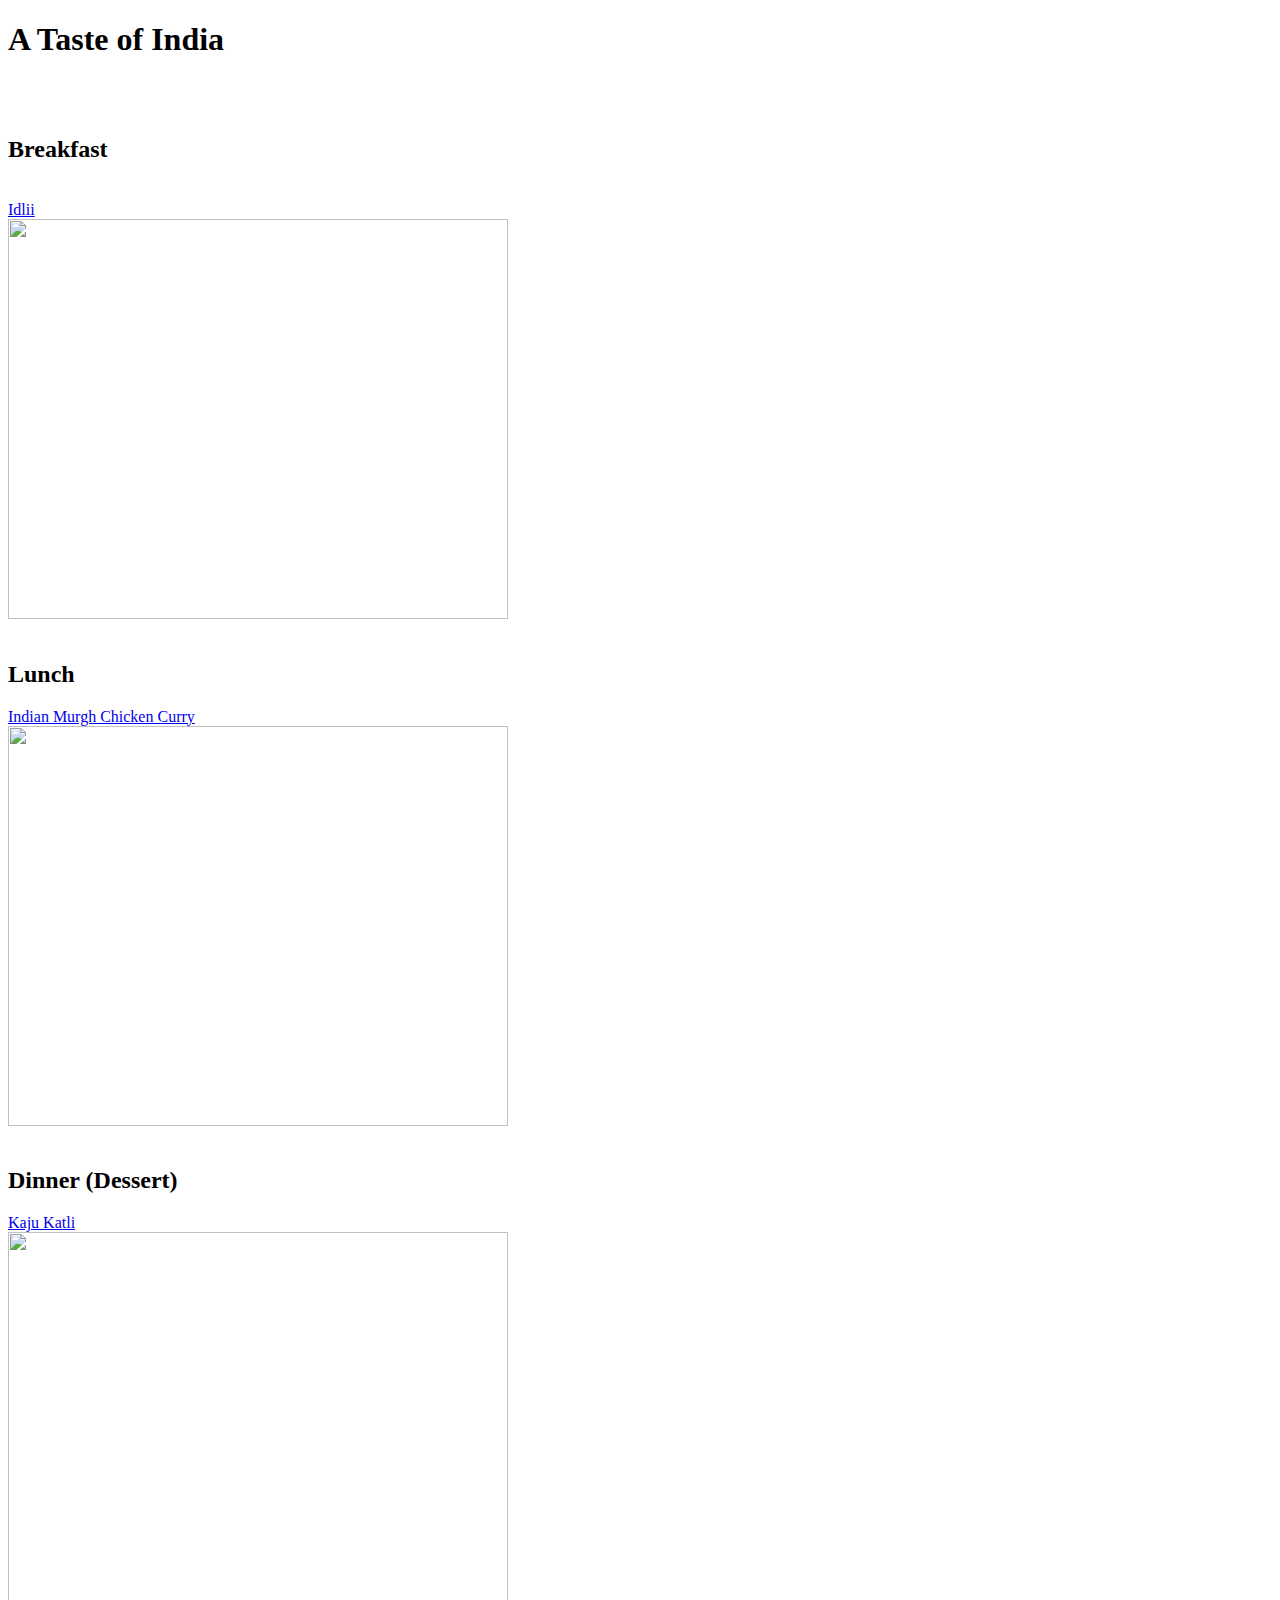
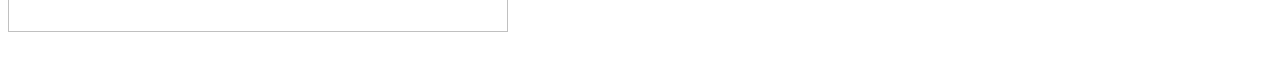
==== index.html @ dc191b1a "finalize change" ====
<!DOCTYPE html>
<html lang="en">
  <head>
    <meta charset="UTF-8">
    <title>OdinRecipes</title>
  </head>
  <body>
    <h1>A Taste of India</h1>
    <br><br>

    <h2>Breakfast</h2>
    <br>
    <a href="../odin-recipes/recipes/Idli.html" target="_blank">
      Idlii
      <br>
      <img src="https://www.allrecipes.com/thmb/D7HPZGQwg-HhaxQqsKhA3WADkHc=/750x0/filters:no_upscale():max_bytes(150000):strip_icc():format(webp)/8195764-4e3eaeab1ee846aa92795f1d3b633c80.jpg", width=" 500 " height="400"> 
    </a>  
    <br><br>

    <h2>Lunch</h2>
    <a href="../odin-recipes/recipes/chicken_curry.html" target="_blank">Indian Murgh Chicken Curry <br><img src="https://imagesvc.meredithcorp.io/v3/mm/image?url=https%3A%2F%2Fpublic-assets.meredithcorp.io%2Ff9c115f01ae5ae1e43d3c32c5d9fc50b%2F1670142228482IMG_1316-1-.jpeg&q=60&c=sc&orient=true&poi=auto&h=512", width=" 500 " height="400"> </a>
    <br><br>

    <h2>Dinner (Dessert)</h2>
    <a href="../odin-recipes/recipes/Kaju_katli.html" target="_blank">Kaju Katli <br><img src="https://www.allrecipes.com/thmb/gRnjLAsAEwIVzUE5gEHf_6SBaB8=/750x0/filters:no_upscale():max_bytes(150000):strip_icc():format(webp)/9176618-ea4732a0d0cf4a989f5cb7ca25cee9c0.jpg", width=" 500 " height="400"> </a>
    <br><br>



  </body>
</html>
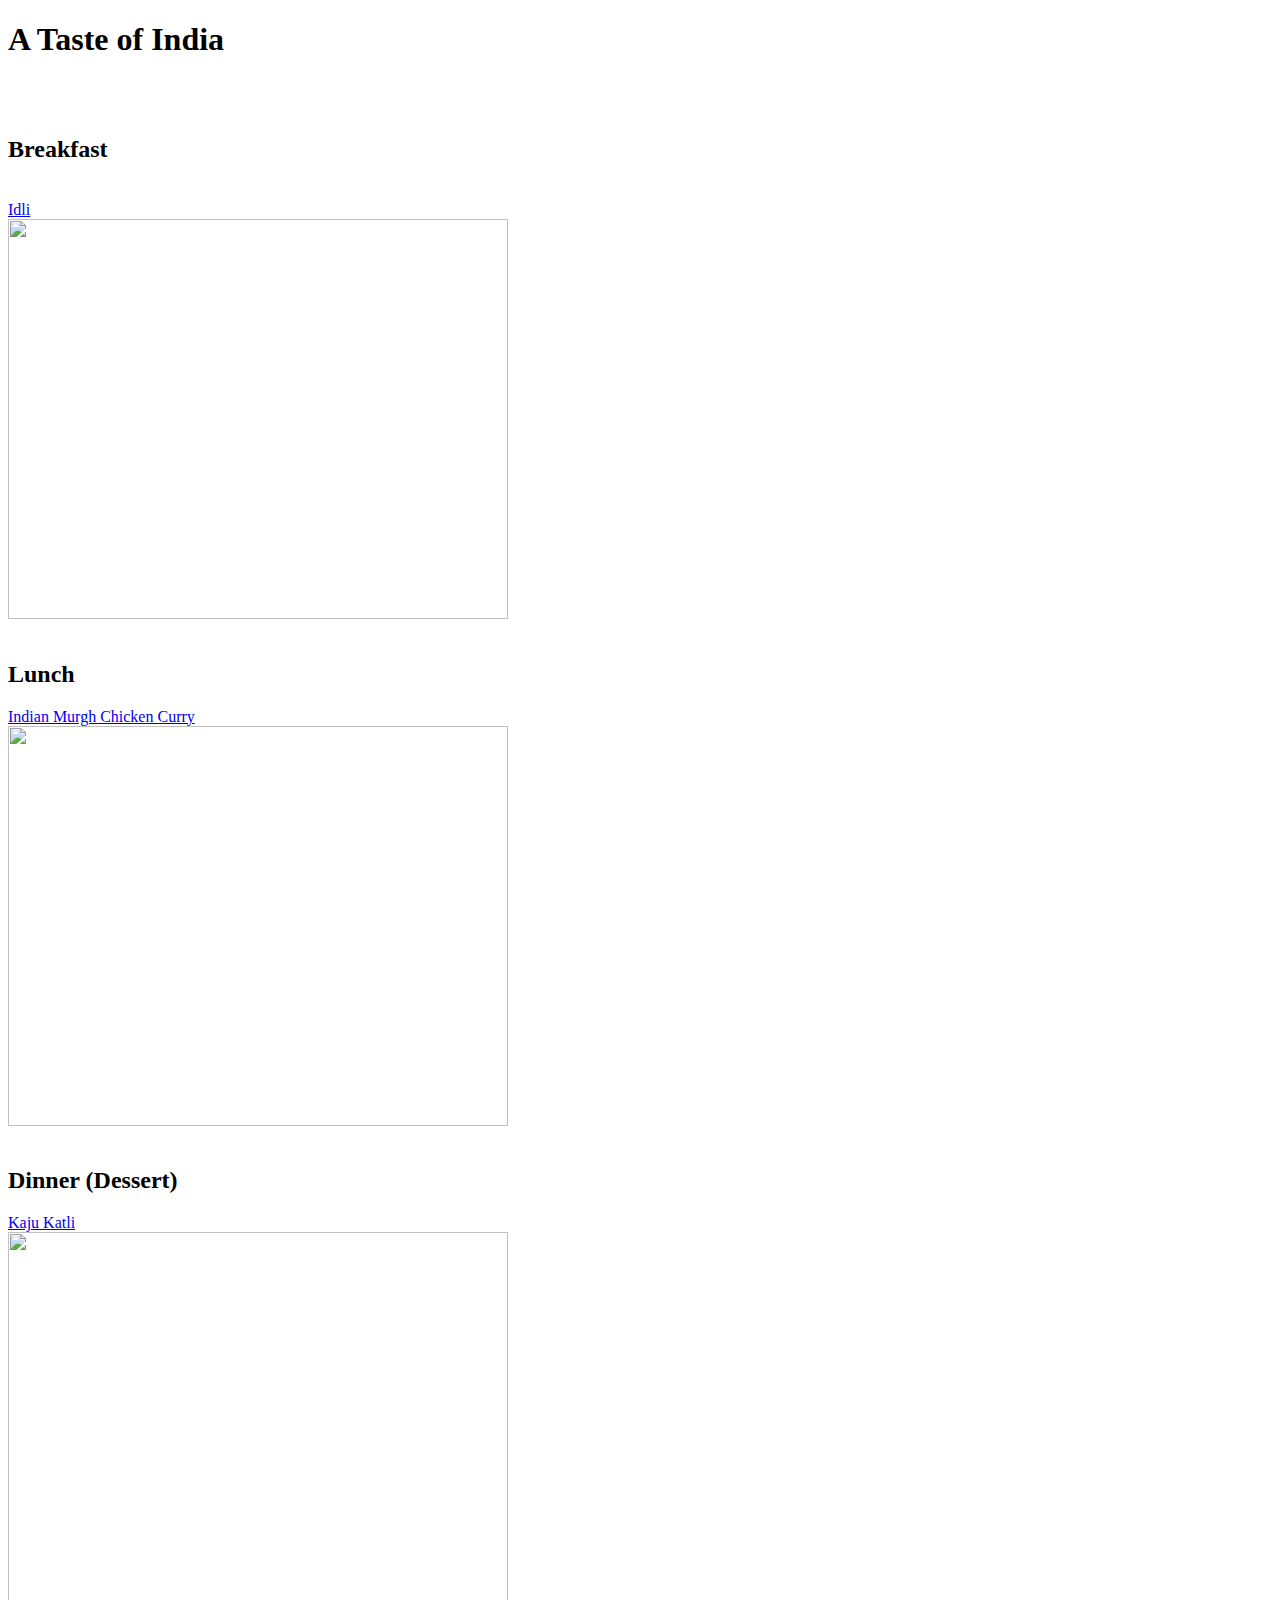
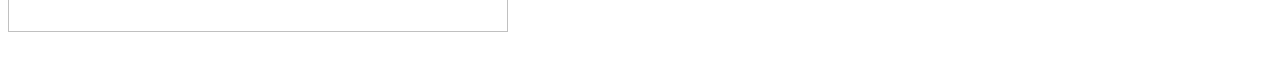
==== commit 85d439be: "finalize" ====
--- a/index.html
+++ b/index.html
@@ -11,7 +11,7 @@
     <h2>Breakfast</h2>
     <br>
     <a href="../odin-recipes/recipes/Idli.html" target="_blank">
-      Idlii
+      Idli
       <br>
       <img src="https://www.allrecipes.com/thmb/D7HPZGQwg-HhaxQqsKhA3WADkHc=/750x0/filters:no_upscale():max_bytes(150000):strip_icc():format(webp)/8195764-4e3eaeab1ee846aa92795f1d3b633c80.jpg", width=" 500 " height="400"> 
     </a>  
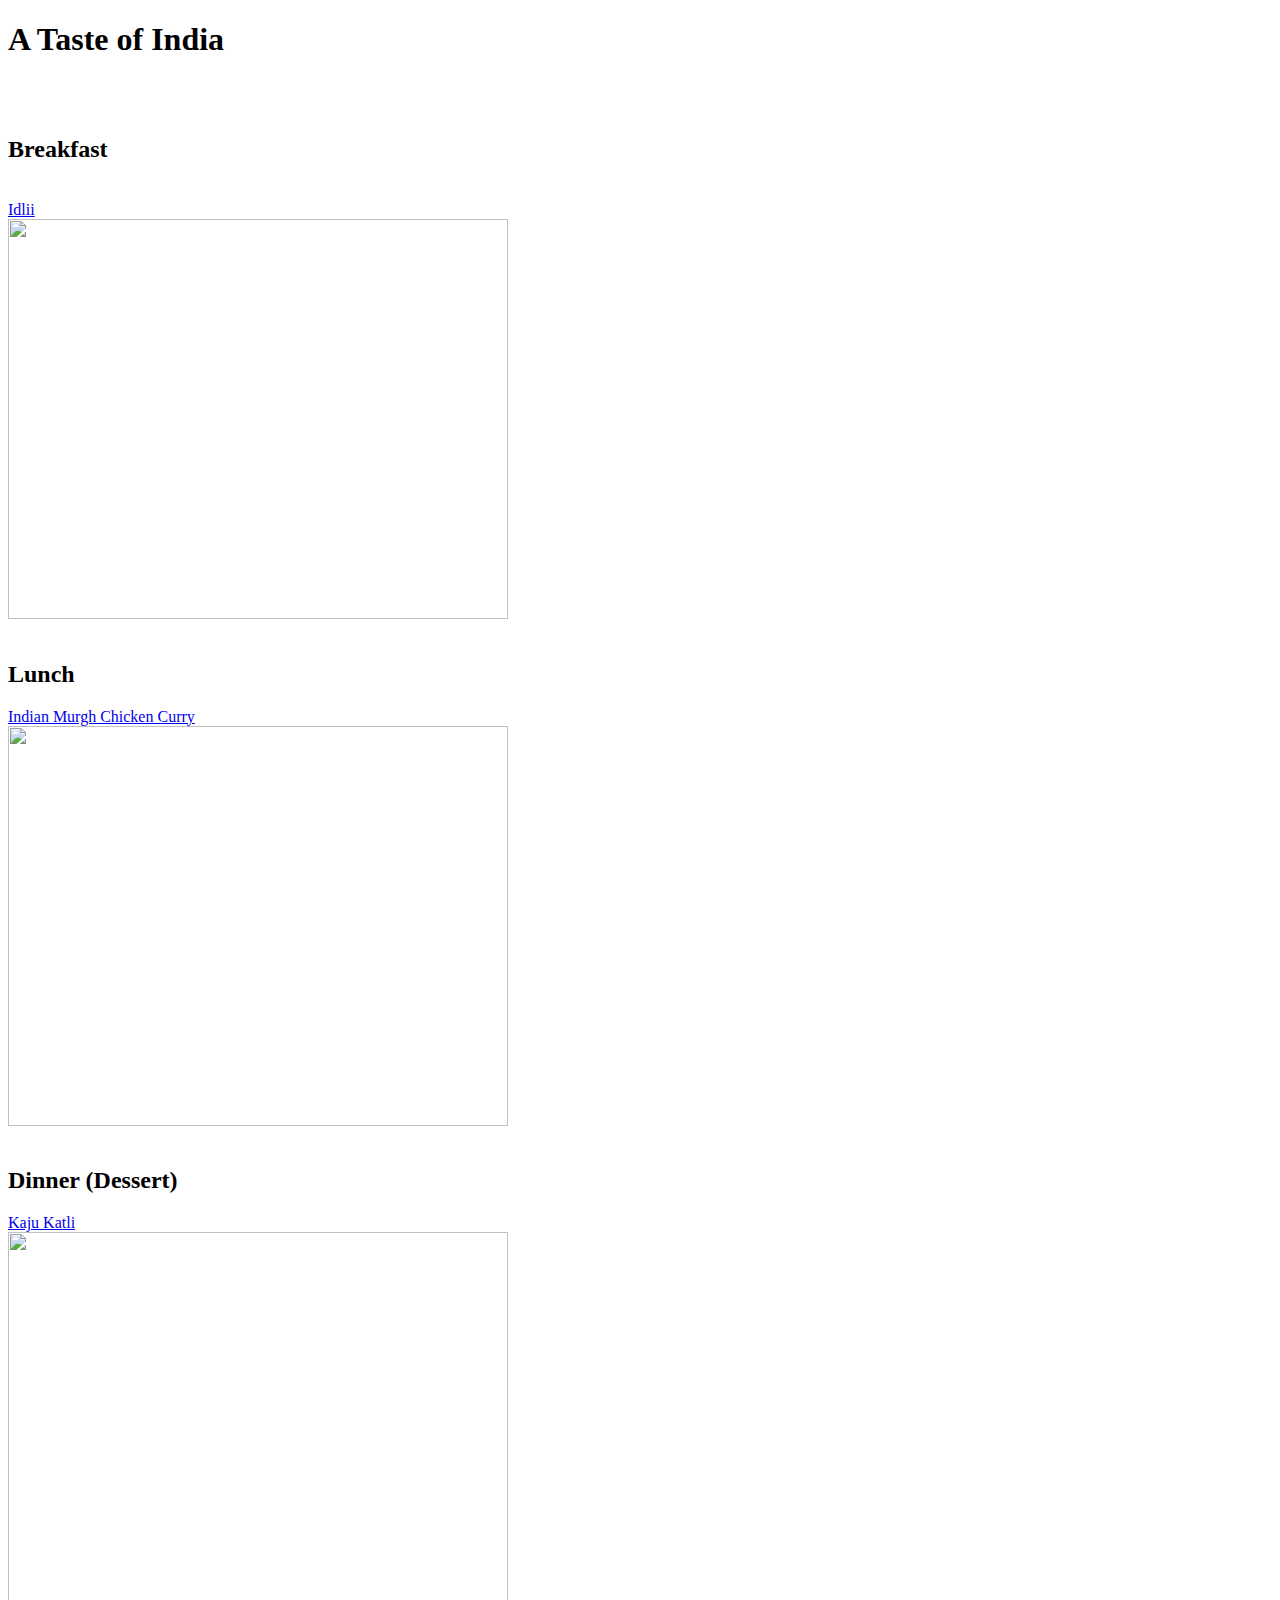
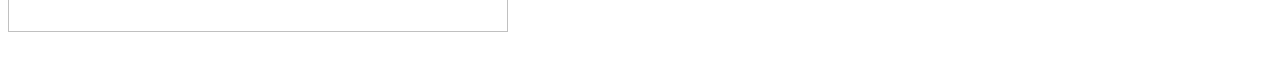
==== commit 5557d680: "extra i" ====
--- a/index.html
+++ b/index.html
@@ -11,7 +11,7 @@
     <h2>Breakfast</h2>
     <br>
     <a href="../odin-recipes/recipes/Idli.html" target="_blank">
-      Idli
+      Idlii
       <br>
       <img src="https://www.allrecipes.com/thmb/D7HPZGQwg-HhaxQqsKhA3WADkHc=/750x0/filters:no_upscale():max_bytes(150000):strip_icc():format(webp)/8195764-4e3eaeab1ee846aa92795f1d3b633c80.jpg", width=" 500 " height="400"> 
     </a>  
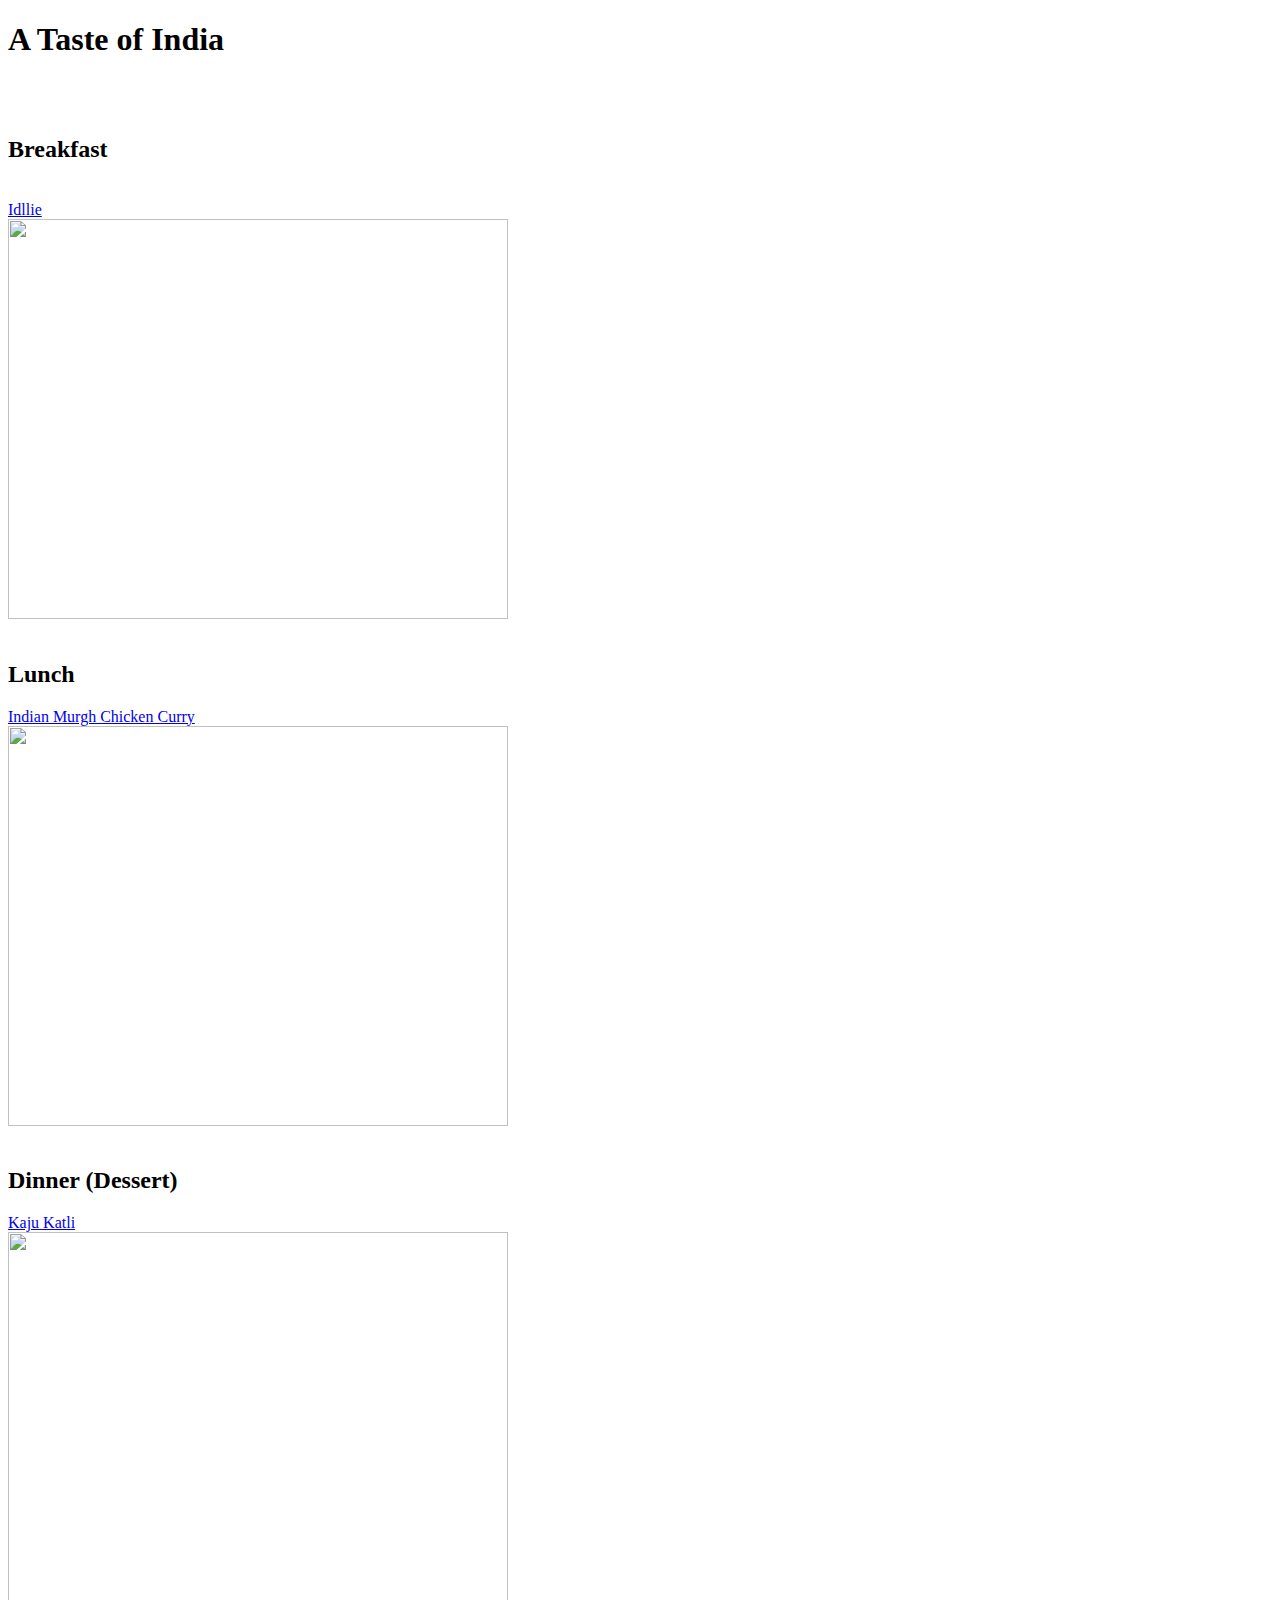
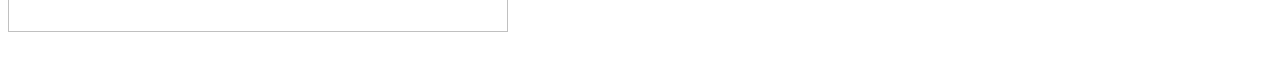
==== commit bf509166: "add ie" ====
--- a/index.html
+++ b/index.html
@@ -11,7 +11,7 @@
     <h2>Breakfast</h2>
     <br>
     <a href="../odin-recipes/recipes/Idli.html" target="_blank">
-      Idlii
+      Idllie
       <br>
       <img src="https://www.allrecipes.com/thmb/D7HPZGQwg-HhaxQqsKhA3WADkHc=/750x0/filters:no_upscale():max_bytes(150000):strip_icc():format(webp)/8195764-4e3eaeab1ee846aa92795f1d3b633c80.jpg", width=" 500 " height="400"> 
     </a>  
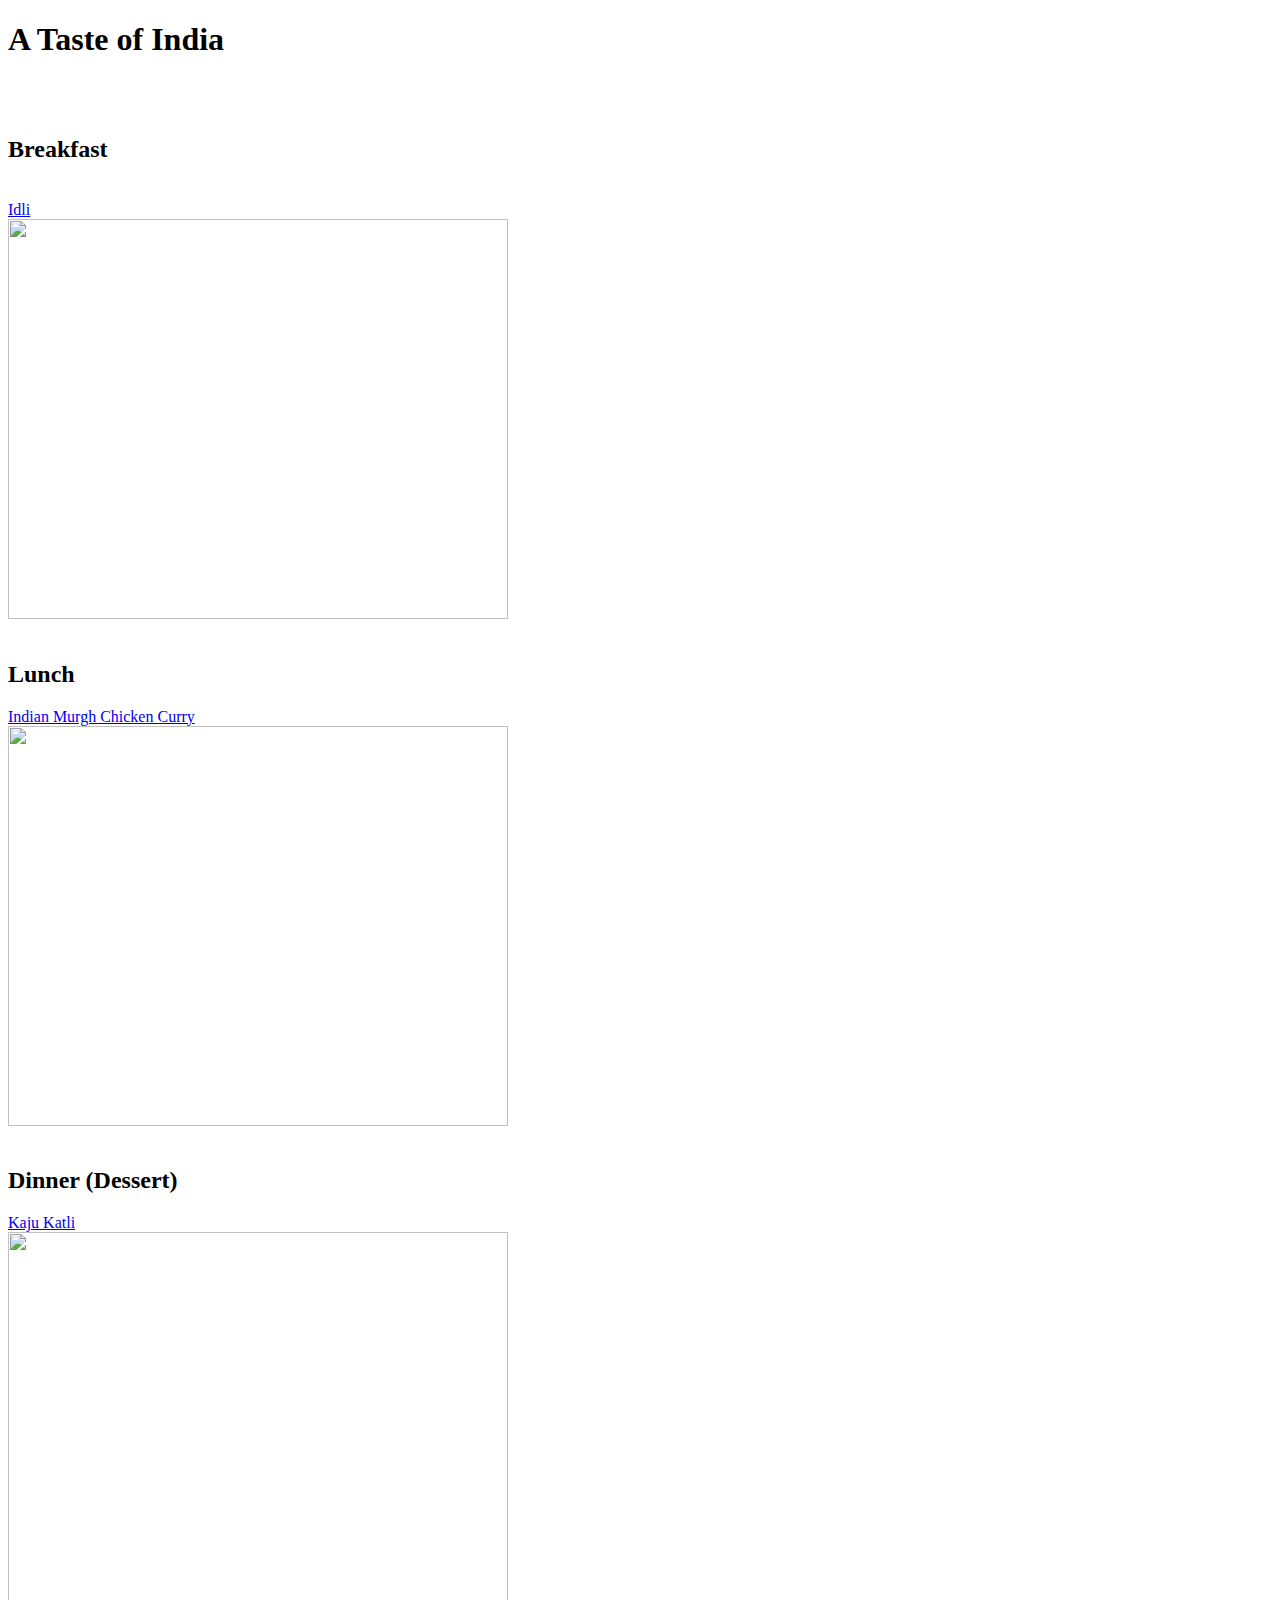
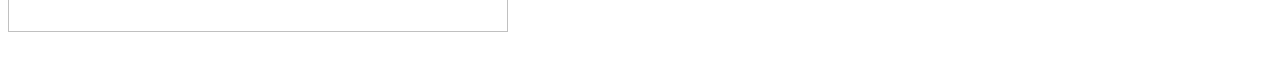
==== commit da11ce08: "this is the way" ====
--- a/index.html
+++ b/index.html
@@ -1,6 +1,9 @@
 <!DOCTYPE html>
 <html lang="en">
   <head>
+    <style>
+      styles.css
+    </style>
     <meta charset="UTF-8">
     <title>OdinRecipes</title>
   </head>
@@ -8,20 +11,20 @@
     <h1>A Taste of India</h1>
     <br><br>
 
-    <h2>Breakfast</h2>
+    <h2 class = "header">Breakfast</h2>
     <br>
     <a href="../odin-recipes/recipes/Idli.html" target="_blank">
-      Idllie
+      Idli
       <br>
       <img src="https://www.allrecipes.com/thmb/D7HPZGQwg-HhaxQqsKhA3WADkHc=/750x0/filters:no_upscale():max_bytes(150000):strip_icc():format(webp)/8195764-4e3eaeab1ee846aa92795f1d3b633c80.jpg", width=" 500 " height="400"> 
     </a>  
     <br><br>
 
-    <h2>Lunch</h2>
+    <h2 class = "header">Lunch</h2>
     <a href="../odin-recipes/recipes/chicken_curry.html" target="_blank">Indian Murgh Chicken Curry <br><img src="https://imagesvc.meredithcorp.io/v3/mm/image?url=https%3A%2F%2Fpublic-assets.meredithcorp.io%2Ff9c115f01ae5ae1e43d3c32c5d9fc50b%2F1670142228482IMG_1316-1-.jpeg&q=60&c=sc&orient=true&poi=auto&h=512", width=" 500 " height="400"> </a>
     <br><br>
 
-    <h2>Dinner (Dessert)</h2>
+    <h2 class = "header">Dinner (Dessert)</h2>
     <a href="../odin-recipes/recipes/Kaju_katli.html" target="_blank">Kaju Katli <br><img src="https://www.allrecipes.com/thmb/gRnjLAsAEwIVzUE5gEHf_6SBaB8=/750x0/filters:no_upscale():max_bytes(150000):strip_icc():format(webp)/9176618-ea4732a0d0cf4a989f5cb7ca25cee9c0.jpg", width=" 500 " height="400"> </a>
     <br><br>
 
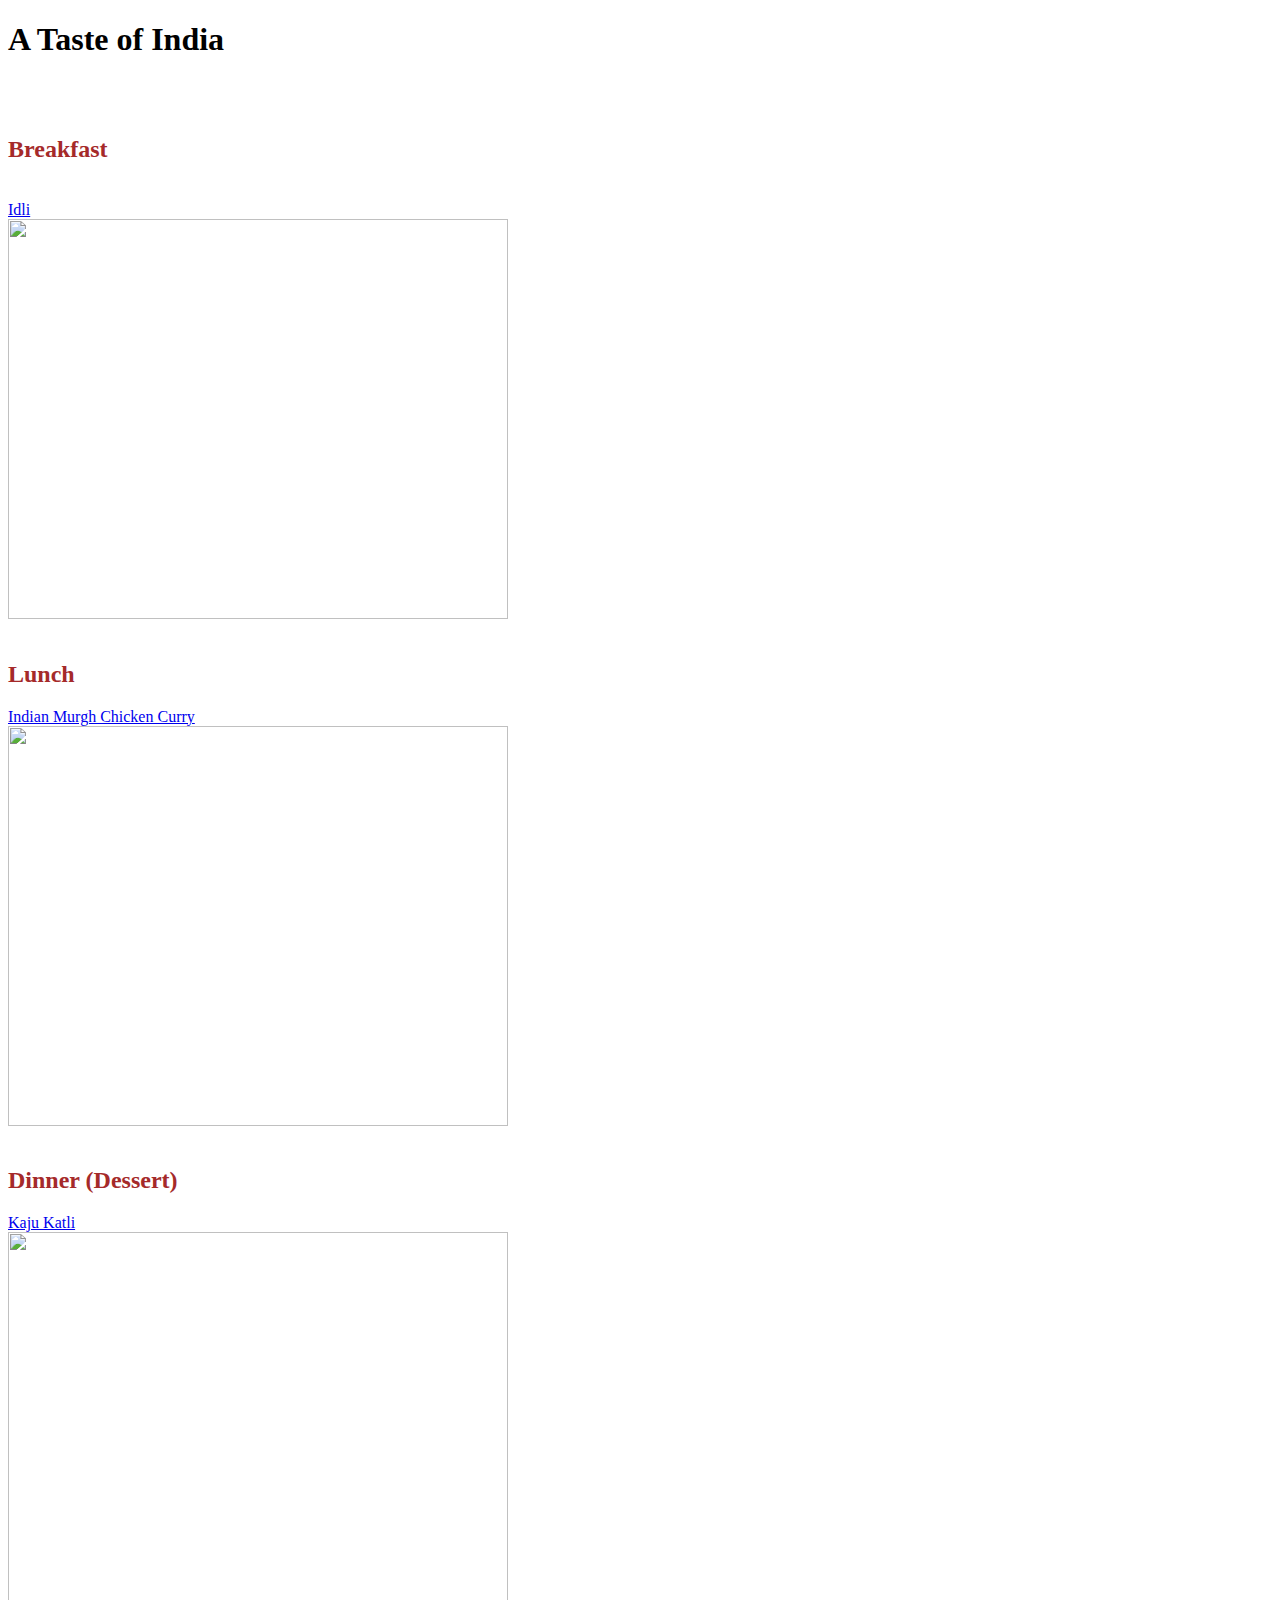
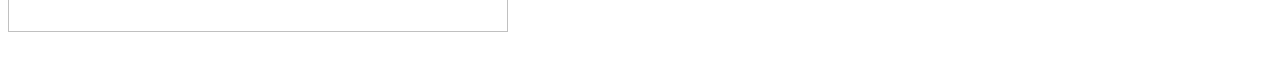
==== commit d4d65033: "styles correct" ====
--- a/index.html
+++ b/index.html
@@ -1,11 +1,9 @@
 <!DOCTYPE html>
 <html lang="en">
   <head>
-    <style>
-      styles.css
-    </style>
     <meta charset="UTF-8">
     <title>OdinRecipes</title>
+    <link rel="stylesheet" type = "text/css" href="styles.css">
   </head>
   <body>
     <h1>A Taste of India</h1>
--- a/styles.css
+++ b/styles.css
@@ -0,0 +1,4 @@
+.header
+{
+    color:brown
+}
